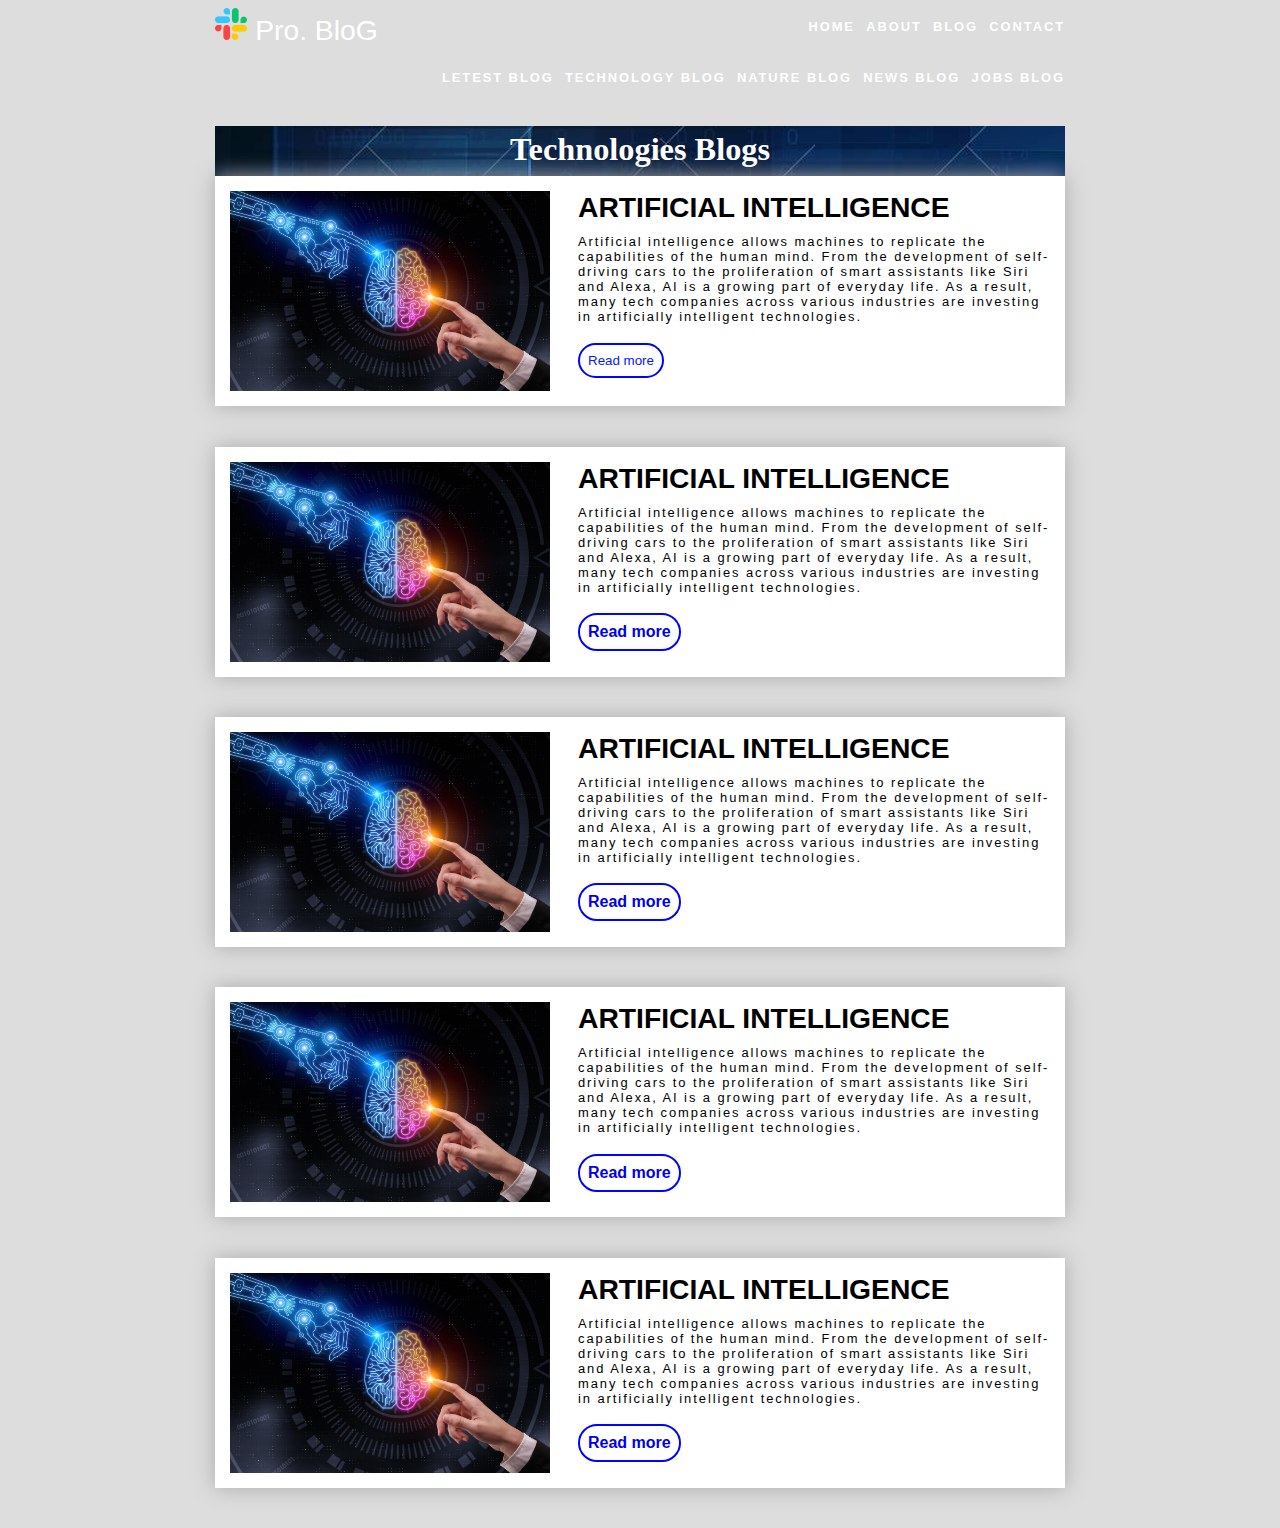
==== more.html @ d331b0a1 "Initial commit" ====
<!DOCTYPE html>
<html lang="en">
<head>
    <meta charset="UTF-8">
    <meta http-equiv="X-UA-Compatible" content="IE=edge">
    <meta name="viewport" content="width=device-width, initial-scale=1.0">
    <title>Document</title>
    <link rel="stylesheet" href="more.css">
    <link rel="stylesheet" href="css/style.css">
    <link rel="stylesheet" href="css/index.css">
</head>
<body>

    <div class="morecontainer">
        <div class="moretoolbardiv">
            <nav class="navbar">
                <div class="container">
                    <h1 class="logo lg-heading"><img src="logo.png" alt="png"> Pro. BloG</h1>
                    <ul class="nav-items">
                        <li class="nav-item"><a href="index.html"> Home</a></li>
                        <li class="nav-item"><a href="about.html">About</a></li>
                        <li class="nav-item"><a href="more.html">Blog</a></li>
                        <li class="nav-item"><a href="contact.html">Contact</a></li>
                    </ul>
                </div>
            </nav>
        </div>
    <div class="morecontainer">
        <div class="moretoolbardiv">
            <nav class="navbar">
                <div class="container">
                    <!-- <h1 class="logo lg-heading"><img src="logo.png" alt="png"></h1> -->
                    <ul class="nav-items">
                        <li class="nav-item"><a href="index.html">Letest Blog</a></li>
                        <li class="nav-item"><a href="about.html">Technology Blog</a></li>
                        <li class="nav-item"><a href="more.html">Nature Blog</a></li>
                        <li class="nav-item"><a href="contact.html">News Blog</a></li>
                        <li class="nav-item"><a href="contact.html">Jobs Blog</a></li>
                    </ul>
                </div>
            </nav>
        </div>

        <div class="moresection">
            <section class="showcase" id="sowcase">
                <div class="container">
                    <div class="rowx">
                        
                            <h1>
                                Technologies Blogs
                            </h1>
                        
                    </div>
                   <div class="ppp">
                    <div class="row row1">
                        <div class="img-box">
                            <img src="./011.jpg" alt="">
                        </div>
                        <div class="text-box">
        
                            <h2 class="h2 lg-heading">Artificial intelligence</h2>                                                      
                            <p class="p1">Artificial intelligence allows machines to replicate the capabilities of the human mind. From the development of self-driving cars to the proliferation of smart assistants like Siri and Alexa, AI is a growing part of everyday life. As a result, many tech companies across various industries are investing in artificially intelligent technologies.</p>
                           <button class="btn"><target="_blank">Read more</a></button>
        
                        </div>
                    </div>
                    <div class="row row1">
                        <div class="img-box">
                            <img src="./011.jpg" alt="">
                        </div>
                        <div class="text-box">
        
                            <h2 class="h2 lg-heading">Artificial intelligence</h2>                                                      
                            <p class="p1">Artificial intelligence allows machines to replicate the capabilities of the human mind. From the development of self-driving cars to the proliferation of smart assistants like Siri and Alexa, AI is a growing part of everyday life. As a result, many tech companies across various industries are investing in artificially intelligent technologies.</p>
                            <button class="btn"><a href="https://www.amazon.in/Lenovo-IdeaPad-Warranty-Platinum-81WQ00MQIN/dp/B09YJ1Q16L/ref=sr_1_1?crid=397VE9W4CT8GV&keywords=laptop&qid=1660553133&sprefix=laptop%2Cspecialty-aps%2C2276&sr=8-1" target="_blank">Read more</a></button>
        
                        </div>
                    </div>
                    <div class="row row1">
                        <div class="img-box">
                            <img src="./011.jpg" alt="">
                        </div>
                        <div class="text-box">
        
                            <h2 class="h2 lg-heading">Artificial intelligence</h2>                                                      
                            <p class="p1">Artificial intelligence allows machines to replicate the capabilities of the human mind. From the development of self-driving cars to the proliferation of smart assistants like Siri and Alexa, AI is a growing part of everyday life. As a result, many tech companies across various industries are investing in artificially intelligent technologies.</p>
                            <button class="btn"><a href="https://www.amazon.in/Lenovo-IdeaPad-Warranty-Platinum-81WQ00MQIN/dp/B09YJ1Q16L/ref=sr_1_1?crid=397VE9W4CT8GV&keywords=laptop&qid=1660553133&sprefix=laptop%2Cspecialty-aps%2C2276&sr=8-1" target="_blank">Read more</a></button>
        
                        </div>
                    </div>
                    <div class="row row1">
                        <div class="img-box">
                            <img src="./011.jpg" alt="">
                        </div>
                        <div class="text-box">
        
                            <h2 class="h2 lg-heading">Artificial intelligence</h2>                                                      
                            <p class="p1">Artificial intelligence allows machines to replicate the capabilities of the human mind. From the development of self-driving cars to the proliferation of smart assistants like Siri and Alexa, AI is a growing part of everyday life. As a result, many tech companies across various industries are investing in artificially intelligent technologies.</p>
                            <button class="btn"><a href="https://www.amazon.in/Lenovo-IdeaPad-Warranty-Platinum-81WQ00MQIN/dp/B09YJ1Q16L/ref=sr_1_1?crid=397VE9W4CT8GV&keywords=laptop&qid=1660553133&sprefix=laptop%2Cspecialty-aps%2C2276&sr=8-1" target="_blank">Read more</a></button>
        
                        </div>
                    </div>
                    <div class="row row1">
                        <div class="img-box">
                            <img src="./011.jpg" alt="">
                        </div>
                        <div class="text-box">
        
                            <h2 class="h2 lg-heading">Artificial intelligence</h2>                                                      
                            <p class="p1">Artificial intelligence allows machines to replicate the capabilities of the human mind. From the development of self-driving cars to the proliferation of smart assistants like Siri and Alexa, AI is a growing part of everyday life. As a result, many tech companies across various industries are investing in artificially intelligent technologies.</p>
                            <button class="btn"><a href="https://www.amazon.in/Lenovo-IdeaPad-Warranty-Platinum-81WQ00MQIN/dp/B09YJ1Q16L/ref=sr_1_1?crid=397VE9W4CT8GV&keywords=laptop&qid=1660553133&sprefix=laptop%2Cspecialty-aps%2C2276&sr=8-1" target="_blank">Read more</a></button>
        
                        </div>
                    </div>
                   </div>
                    

                </div>
            </section>
    
        </div>
    </div>
</body>
</html>
---- css/style.css ----
/* *{
    margin: 0%;
    padding: 0%;
    box-sizing: border-box;
}
body{
    font-family: Arial, Helvetica, sans-serif;
    background-color: grey;
}
h3{
    background-color: rgb(132, 251, 255);
    color: rgb(0, 0, 0);
    text-align: center;
    width: 80%;
    margin: auto;
    margin-top: 15px;
    padding: 3px;
    border: 2px solid black;
    border-radius: 10px;    
} */




.section01 {
    text-align: center;
    align-items: center;
    align-items: center;
}

.section01 button a{
    display: inline-block;
    color: black;
    font-size: 3rem;
   
}



/* .header .maincolordiv .main-contain{
    color: rgb(255, 45, 45);
} */



.container .divx {
    color: white;
    margin-top: 40px;
    width: 90px;
    height: 400px;
    border-radius: 10px;
    border: 1px solid rgb(255, 255, 255);
}
.container .divx .lix{
    list-style: none;
    padding: 10px;
}
.divx .lix a{
    display: inline-block;
    color: white;
    border-bottom: 1px solid rgb(255, 255, 255);
}


.container .divx .ulx .lix a:hover{
    border-bottom: 2px solid red;
}


@media (max-width: 380px){
  
    .container .divx{
        display: none;
    }

}

.divforbackgroundcolor{
    
    border: 2px solid black;
    background-color: rgb(118, 179, 173);
}

.navigation .nav-left {
    /* background-color: red; */
}

.navigation h1{
    font-size: 3.3rem;
    margin-left: 10px;
}

.navigation .logo img{
    height: 40px;
}

/* .navigation ul{
    display: inline-block;
    font-size: 2rem;
} */
---- css/index.css ----
*{
    margin: 0%;
    padding: 0%;
    box-sizing: border-box;
}
html{
    font-size: 50.5%;
}
body{
    font-family: Arial, Helvetica, sans-serif;
    background-color: #ddd;
    /* color: black; */
}

a{
    font-size: 1.6rem;
    text-decoration: none;
}
p, li{
    font-size: 1.6rem;
    margin-bottom: 0.5em;
    letter-spacing: 0.15em;
}


.li1 img{
    height: 40px;
    /* background-color: green; */
    padding-left: 150px;
    
    
}

.social-media li{
    list-style: none;
    display: inline;
   
}


.social-media{
    /* background-color: red; */
    padding-bottom: 20px;
    /* text-align: center; */
}



.header{
    height: 96vh;
    /* color: black; */
    border: 2px solid rgb(0, 0, 0);
    background: linear-gradient(rgba(0,0,0,0.5),rgba(0,0,0,0.7)) , url("../03.jpg");
    background: url("../11.jpg");
    background-position: center;
    background-size: cover;
    position: relative;
    background-repeat: no-repeat;
}

.navbar{
    /* border: 2px solid rgb(255, 255, 255); */
    margin-top: 4px;
    /* margin-bottom: 444px; */
    padding: 4px;
    /* padding-bottom: 44px; */
    /* background-color: rebeccapurple; */
}

 .logo,
 .nav-items a{
    color: rgb(255, 255, 255);
    font-weight: bolder;
}

 .navbar .logo{
    width: 300px;
    float: left;
    /* font-size: 3.5rem; */
    font-weight: 100;
}

 .navbar .nav-items{
    float: right;
}

 .nav-item{
    /* display: flex; */
    display: inline-block;
    padding-top: 11px;
    text-transform: uppercase;
    margin-left: 9px;
    

}

.container .logo img{
    height: 4rem;
}


.navbar li{
    list-style: none;
}

.navbar::after{
    content: '';
    display: block;
    clear: both;
}

.navbar a:hover{
    border-bottom: 2px solid rgb(255, 0, 0);
}

/* *********** utility class *************** */

.container{
    max-width: 850px;
    width: 95%;
    margin: auto;
    /* background-color: #ddd; */
}

.lg-heading{
    font-size: 3.5rem;
}
.mm-heading{
    font-size: 2.2rem;
}
.redcolor{
    color: red;
}
.light{
    color: #f4f4f4;
}
.black{
    color: #333;
}
.grey{
    color: #555;
}
/* *************** main-contain************ */

.main-contain{
    color: #ddd;
    text-transform: uppercase;

}

.h1{
    font-weight: 100;
}

.btn{
    display: inline-block;
    padding: 4px;
    border-radius: 8em;
}

/* *********** main-contain****** */

.main-contain{
    /* border: 2px solid black; */
    position: absolute;
    top: 50%;
    left: 50%;
    
    text-align: center;
    transform: translate(-50%,-50%);
}

.h1{
    margin-bottom: 30px;
}

.p{
    font-size: 13px;
}

.btn{
    background-color: rgb(255, 255, 255);
    color: rgb(0, 26, 255);
    padding: 8px;
    margin-top: 12px;
    border: 2px solid rgb(0, 4, 255);
    
}

/* ***** section ******/


/* .showcase{
    background-color: rgb(255, 255, 255);
} */

.row{
    height: 230px;
    background-color: rgb(255, 255, 255);
    margin: 5rem auto;
    padding-top: 15px;
    padding-left: 15px;
    padding-right: 15px;
    
    box-shadow: 0px 0px 20px 0px #aaa;
}

.img-box{
    height: 200px;
    float: left;
    width: auto;
    background-color: rgb(255, 255, 255);
}
.text-box{
    float: right;
    width: 60%;
    height: 100%;
    background-color: rgb(255, 255, 255);
    padding-left: 20px;
    /* padding-top: 7px; */
}

.img1-box{
    width: auto;
    height: 200px;
    float: right;
    /* background-color: rgb(192, 23, 23); */
}
.text1-box{
    width: 60%;
    float: left;
    height: 100%;
    background-color: rgb(255, 255, 255);
    padding-right: 20px;
    /* padding-top: 7px; */
}

.showcase .container .row .img-box img{
    height: 100%;
    width: 100%;
    
}

.showcase .container .row2 .img1-box img{
    height: 100%;
    width: 100%;
}

.img-box ,img1-box img{
    object-fit: cover;
}

.h2{
    text-transform: uppercase;
    margin-bottom: 10px;
}

.p1{
    
}

.btn:hover{
    display: inline-block;
    height: 50px;
    width: auto;
    font-size: 16px;
}

/* ****** features *********** */

.features{
    color: white;
    /* box-shadow: 0px 0px 20px 0px rebeccapurple; */
}

.div01{
    background-color: white;
    color: black;
    height: 190px;
    width: 32.333%;
    float: left;
    border: 2px solid black;
    text-align: center;
    border-radius: 10px;
    margin-bottom: 101px;
    margin-right: 8px;
    
    box-shadow: 0px 0px 20px 0px #333;
}
.div02{
    background-color: white;
    color: black;
    height: 190px;
    width: 32.333%;
    float: left;
    text-align: center;
    border: 2px solid black;
    border-radius: 10px;
    margin-bottom: 101px;
    margin-right: 8px;
    box-shadow: 0px 0px 20px 0px #333;
}
.div03{
    background-color: rgb(255, 255, 255);
    height: 190px;
    color: black;
    text-align: center;
    width: 32.333%;
    float: left;
    border: 2px solid black;
    border-radius: 10px;
    margin-bottom: 101px;
    /* margin-right: px; */
    box-shadow: 0px 0px 20px 0px #333;
}

.hx{
    margin-bottom: 10px;
}

.btn a{
    display: inline-block;
    font-size: 16px;
    font-weight: bold;
}

.black{
    background-color: #263238;
    height: 60px;
    padding-top: 15px;
}

.h2x{
    /* background-color: rebeccapurple; */
    width: 700px;
    margin: auto;
    margin-top: 50px;
    margin-bottom: 20px;
    border-bottom: 4px solid #063946;

}

.aboutdiv li{
    list-style: none;
}

.aboutdiv01{
    float: left;
    width: 50%;
    text-align: center;
    margin-top: 40px;
}

.aboutdiv02{
    float: right;
    width: 50%;
    text-align: center;
    margin-top: 40px;
}

.aboutdiv img{
    height: 10px;
    
}

.foot01{
    display: inline-block;
   background-color: #063946;
   width: 24.5%;
   margin-top: 30px;
   border: 2px solid black;
   border-radius: 7px;
   padding: 5px;
   text-align: center;
   color: white;
}

.last{
    background-color: #063946;
    margin-top: 20px;
    height: 38px;
    padding: 5px;
    color: white;
    border: 3px solid black;
    border-radius: 3px;
}

.last01{
    width: 70%;
    /* background-color: yellow; */
    float: left;
}

.last02{
    float: right;
    
}

.last02 button{
    margin-right: 8px;
    /* margin-bottom: 2px; */
    
}

.last a{
    display: inline-block;
    font-size: 14px;
    background-color: #063946;
    color: white;
    border-radius: 5px;
    padding: 2px;
    
}

.companyi{
    margin-top: 20px;
    /* background-color: red; */
    width: 50%;
    float: left;
    height: 510px;
    padding: 10px;
    border-left: 2px  solid black;
    border-top: 2px  solid black;
    border-bottom: 2px  solid black;
    border-radius: 10px;
}
.form{
    /* background-color: rgb(31, 19, 73); */
    width: 50%;
    margin-top: 20px;
    
    float: right;
    height: 510px;
    padding: 10px;
    border-right: 2px  solid black;
    border-top: 2px  solid black;
    border-bottom: 2px  solid black;
    border-radius: 10px;
}

.mainform .companyi .lg-heading img{
    height: 30px;
    margin-top: 5px;
    /* background-color: yellow; */
}

.mainform .companyi .lg-heading{
    margin-bottom: 8px;
    font-size: 24px;
    /* border-bottom: 3px solid red; */
}
.mainform .companyi p{
    margin-bottom: 15px;
    
}

.companyi .img{
    height: 217px;
    margin-top: 30px;
}

.form input{
    margin-bottom: 14px;
    width: 100%;
}

.form .lg-heading{
    border-bottom: 2px solid red;
    margin-bottom: 10px;
}

.m{
    background-color: rgb(255, 255, 255);
    height: 180px;
}

form.form input.submit{
    width: 20%;
    margin-left: 35%;
    background-color: red;
    color: white;
    border-radius: 5px;
    padding: 3px;
}


@media (min-width:500px) and (max-width: 695px){
    html{
        font-size: 5px;
    }

    .navbar .logo{
        width: 100%;
        text-align: center;
    }

    .navbar .nav-items{
        float: none;
        width: 100%;
        text-align: center;
    }

}
@media (max-width:500px){
    html{
        font-size: 5px;
    }

    .navbar .logo{
        width: 100%;
        text-align: center;
    }

    .navbar .nav-items{
        float: none;
        width: 100%;
        text-align: center;
    }

}


.mainbody{
   background-color: #333;
    height: 8900px;
    width: 100%;
    background-repeat: no-repeat;
    font-size: 1.6rem;
    background-position: center;
    background-size: cover;

}

.barr{
    background-color: #063946;
}

.content01{
    height: 300px;
    background-color: lightblue;
    border: 1px solid black;
    border-radius: 10px;
    margin-top: 20px;
    margin-bottom: 10px;
}

.content01 .subcontent01{
    /* background-color: red; */
    background: url("../01.jpg");
    display: inline-block;
    width: 48%;
    height: 90%;
    margin-top: 15px;
    padding: 10px;
    /* border: 1px solid black; */
    border-radius: 10px;
    margin-left: 5px;

}

.content01 .subcontent02{
   /* background-color: red; */
   background: url("../01.jpg");
    display: inline-block;
    width: 48%;
    height: 90%;
    margin-top: 15px;
    padding: 10px;
    /* border: 1px solid black; */
    border-radius: 10px;
    margin-left: 5px;
}


.footer .mainfooter{
    height: 100px;
    width: auto;
    background-color: lightcyan;
    border: 2px solid black;
    border-radius: 10px;
    text-align: center;
    padding-top: 30px;
    margin: 20px;
    

}

.footer .mainfooter h1{
    display: inline-block;
    border-bottom: 2px solid black;
}


.colordiv{
    /* background-color: yellow; */
    height: 590px;
}


.colordiv1{
    /* background-color: yellow; */
    height: 2100px;
}




/* ************************* */

.colordiv .navbar{
    background-color: rebeccapurple;
}



.moresection .showcase .container .rowx{
    height: 40px;
    text-align: center;
    padding-top: 30px;
}


.moresection .showcase .container .rowx h1{
    font-size: 4rem;
    height: 50px;
    color: white;
    font-family: Arial Rounded MT Bold;
    background-image: url(../022.jpg);
    /* border-radius: 2px solid rgb(255, 255, 255); */
    margin-bottom:0%;
    padding-top: 5px;
}


.morecontainer .moretoolbardiv .navbar .nav-items{
    /* font-family: Arial Rounded MT Bold; */
}

.ppp{
    margin-top: 20px;
}
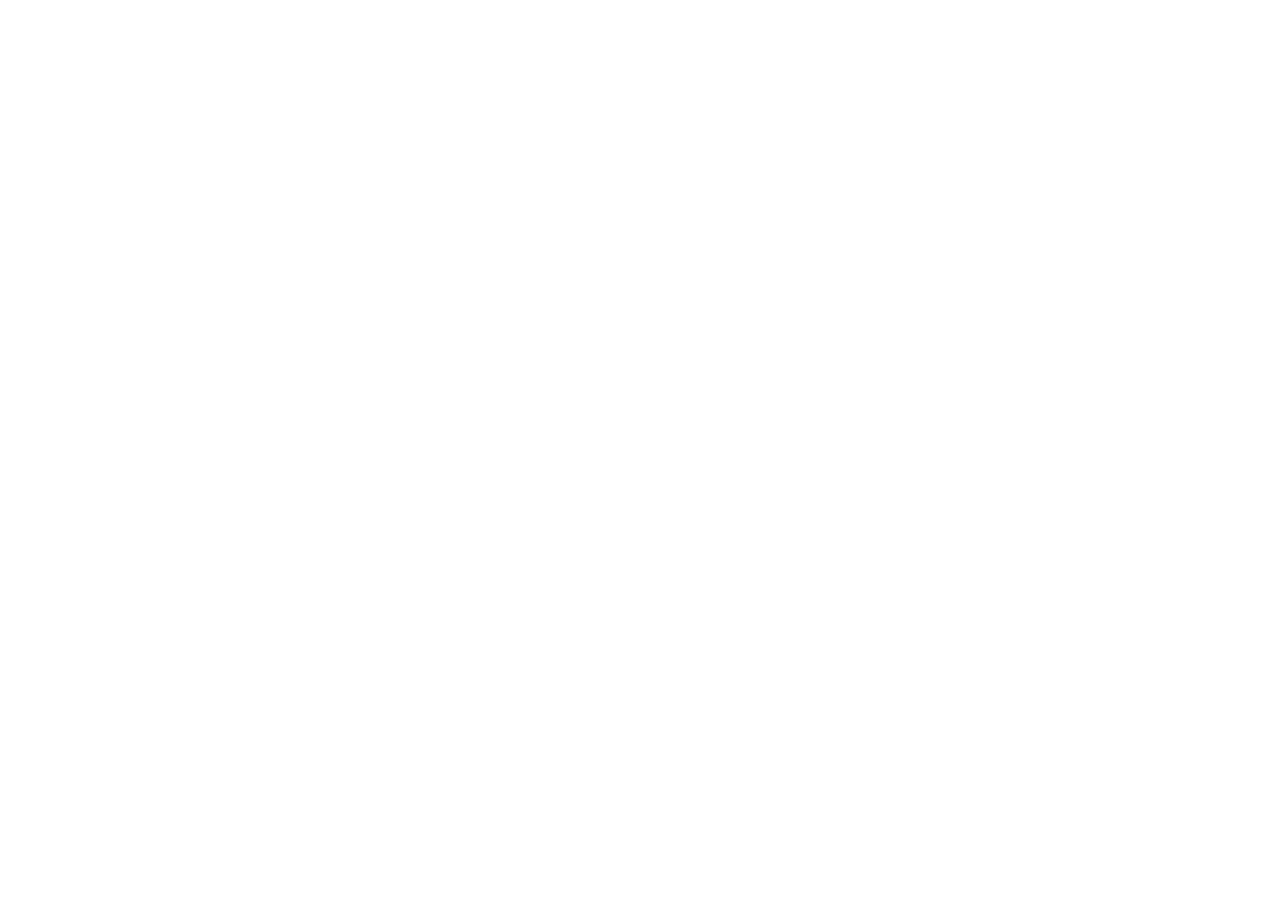
==== commit 3c147691: ".... .." ====
--- a/more.html
+++ b/more.html
@@ -1,124 +1,124 @@
-<!DOCTYPE html>
-<html lang="en">
-<head>
-    <meta charset="UTF-8">
-    <meta http-equiv="X-UA-Compatible" content="IE=edge">
-    <meta name="viewport" content="width=device-width, initial-scale=1.0">
-    <title>Document</title>
-    <link rel="stylesheet" href="more.css">
-    <link rel="stylesheet" href="css/style.css">
-    <link rel="stylesheet" href="css/index.css">
-</head>
-<body>
+<!--<!DOCTYPE html>-->
+<!--<html lang="en">-->
+<!--<head>-->
+<!--    <meta charset="UTF-8">-->
+<!--    <meta http-equiv="X-UA-Compatible" content="IE=edge">-->
+<!--    <meta name="viewport" content="width=device-width, initial-scale=1.0">-->
+<!--    <title>Document</title>-->
+<!--    <link rel="stylesheet" href="more.css">-->
+<!--    <link rel="stylesheet" href="css/style.css">-->
+<!--    <link rel="stylesheet" href="css/index.css">-->
+<!--</head>-->
+<!--<body>-->
 
-    <div class="morecontainer">
-        <div class="moretoolbardiv">
-            <nav class="navbar">
-                <div class="container">
-                    <h1 class="logo lg-heading"><img src="logo.png" alt="png"> Pro. BloG</h1>
-                    <ul class="nav-items">
-                        <li class="nav-item"><a href="index.html"> Home</a></li>
-                        <li class="nav-item"><a href="about.html">About</a></li>
-                        <li class="nav-item"><a href="more.html">Blog</a></li>
-                        <li class="nav-item"><a href="contact.html">Contact</a></li>
-                    </ul>
-                </div>
-            </nav>
-        </div>
-    <div class="morecontainer">
-        <div class="moretoolbardiv">
-            <nav class="navbar">
-                <div class="container">
-                    <!-- <h1 class="logo lg-heading"><img src="logo.png" alt="png"></h1> -->
-                    <ul class="nav-items">
-                        <li class="nav-item"><a href="index.html">Letest Blog</a></li>
-                        <li class="nav-item"><a href="about.html">Technology Blog</a></li>
-                        <li class="nav-item"><a href="more.html">Nature Blog</a></li>
-                        <li class="nav-item"><a href="contact.html">News Blog</a></li>
-                        <li class="nav-item"><a href="contact.html">Jobs Blog</a></li>
-                    </ul>
-                </div>
-            </nav>
-        </div>
+<!--    <div class="morecontainer">-->
+<!--        <div class="moretoolbardiv">-->
+<!--            <nav class="navbar">-->
+<!--                <div class="container">-->
+<!--                    <h1 class="logo lg-heading"><img src="logo.png" alt="png"> Pro. BloG</h1>-->
+<!--                    <ul class="nav-items">-->
+<!--                        <li class="nav-item"><a href="index.html"> Home</a></li>-->
+<!--                        <li class="nav-item"><a href="about.html">About</a></li>-->
+<!--                        <li class="nav-item"><a href="more.html">Blog</a></li>-->
+<!--                        <li class="nav-item"><a href="contact.html">Contact</a></li>-->
+<!--                    </ul>-->
+<!--                </div>-->
+<!--            </nav>-->
+<!--        </div>-->
+<!--    <div class="morecontainer">-->
+<!--        <div class="moretoolbardiv">-->
+<!--            <nav class="navbar">-->
+<!--                <div class="container">-->
+<!--                    &lt;!&ndash; <h1 class="logo lg-heading"><img src="logo.png" alt="png"></h1> &ndash;&gt;-->
+<!--                    <ul class="nav-items">-->
+<!--                        <li class="nav-item"><a href="index.html">Letest Blog</a></li>-->
+<!--                        <li class="nav-item"><a href="about.html">Technology Blog</a></li>-->
+<!--                        <li class="nav-item"><a href="more.html">Nature Blog</a></li>-->
+<!--                        <li class="nav-item"><a href="contact.html">News Blog</a></li>-->
+<!--                        <li class="nav-item"><a href="contact.html">Jobs Blog</a></li>-->
+<!--                    </ul>-->
+<!--                </div>-->
+<!--            </nav>-->
+<!--        </div>-->
 
-        <div class="moresection">
-            <section class="showcase" id="sowcase">
-                <div class="container">
-                    <div class="rowx">
-                        
-                            <h1>
-                                Technologies Blogs
-                            </h1>
-                        
-                    </div>
-                   <div class="ppp">
-                    <div class="row row1">
-                        <div class="img-box">
-                            <img src="./011.jpg" alt="">
-                        </div>
-                        <div class="text-box">
-        
-                            <h2 class="h2 lg-heading">Artificial intelligence</h2>                                                      
-                            <p class="p1">Artificial intelligence allows machines to replicate the capabilities of the human mind. From the development of self-driving cars to the proliferation of smart assistants like Siri and Alexa, AI is a growing part of everyday life. As a result, many tech companies across various industries are investing in artificially intelligent technologies.</p>
-                           <button class="btn"><target="_blank">Read more</a></button>
-        
-                        </div>
-                    </div>
-                    <div class="row row1">
-                        <div class="img-box">
-                            <img src="./011.jpg" alt="">
-                        </div>
-                        <div class="text-box">
-        
-                            <h2 class="h2 lg-heading">Artificial intelligence</h2>                                                      
-                            <p class="p1">Artificial intelligence allows machines to replicate the capabilities of the human mind. From the development of self-driving cars to the proliferation of smart assistants like Siri and Alexa, AI is a growing part of everyday life. As a result, many tech companies across various industries are investing in artificially intelligent technologies.</p>
-                            <button class="btn"><a href="https://www.amazon.in/Lenovo-IdeaPad-Warranty-Platinum-81WQ00MQIN/dp/B09YJ1Q16L/ref=sr_1_1?crid=397VE9W4CT8GV&keywords=laptop&qid=1660553133&sprefix=laptop%2Cspecialty-aps%2C2276&sr=8-1" target="_blank">Read more</a></button>
-        
-                        </div>
-                    </div>
-                    <div class="row row1">
-                        <div class="img-box">
-                            <img src="./011.jpg" alt="">
-                        </div>
-                        <div class="text-box">
-        
-                            <h2 class="h2 lg-heading">Artificial intelligence</h2>                                                      
-                            <p class="p1">Artificial intelligence allows machines to replicate the capabilities of the human mind. From the development of self-driving cars to the proliferation of smart assistants like Siri and Alexa, AI is a growing part of everyday life. As a result, many tech companies across various industries are investing in artificially intelligent technologies.</p>
-                            <button class="btn"><a href="https://www.amazon.in/Lenovo-IdeaPad-Warranty-Platinum-81WQ00MQIN/dp/B09YJ1Q16L/ref=sr_1_1?crid=397VE9W4CT8GV&keywords=laptop&qid=1660553133&sprefix=laptop%2Cspecialty-aps%2C2276&sr=8-1" target="_blank">Read more</a></button>
-        
-                        </div>
-                    </div>
-                    <div class="row row1">
-                        <div class="img-box">
-                            <img src="./011.jpg" alt="">
-                        </div>
-                        <div class="text-box">
-        
-                            <h2 class="h2 lg-heading">Artificial intelligence</h2>                                                      
-                            <p class="p1">Artificial intelligence allows machines to replicate the capabilities of the human mind. From the development of self-driving cars to the proliferation of smart assistants like Siri and Alexa, AI is a growing part of everyday life. As a result, many tech companies across various industries are investing in artificially intelligent technologies.</p>
-                            <button class="btn"><a href="https://www.amazon.in/Lenovo-IdeaPad-Warranty-Platinum-81WQ00MQIN/dp/B09YJ1Q16L/ref=sr_1_1?crid=397VE9W4CT8GV&keywords=laptop&qid=1660553133&sprefix=laptop%2Cspecialty-aps%2C2276&sr=8-1" target="_blank">Read more</a></button>
-        
-                        </div>
-                    </div>
-                    <div class="row row1">
-                        <div class="img-box">
-                            <img src="./011.jpg" alt="">
-                        </div>
-                        <div class="text-box">
-        
-                            <h2 class="h2 lg-heading">Artificial intelligence</h2>                                                      
-                            <p class="p1">Artificial intelligence allows machines to replicate the capabilities of the human mind. From the development of self-driving cars to the proliferation of smart assistants like Siri and Alexa, AI is a growing part of everyday life. As a result, many tech companies across various industries are investing in artificially intelligent technologies.</p>
-                            <button class="btn"><a href="https://www.amazon.in/Lenovo-IdeaPad-Warranty-Platinum-81WQ00MQIN/dp/B09YJ1Q16L/ref=sr_1_1?crid=397VE9W4CT8GV&keywords=laptop&qid=1660553133&sprefix=laptop%2Cspecialty-aps%2C2276&sr=8-1" target="_blank">Read more</a></button>
-        
-                        </div>
-                    </div>
-                   </div>
-                    
+<!--        <div class="moresection">-->
+<!--            <section class="showcase" id="sowcase">-->
+<!--                <div class="container">-->
+<!--                    <div class="rowx">-->
+<!--                        -->
+<!--                            <h1>-->
+<!--                                Technologies Blogs-->
+<!--                            </h1>-->
+<!--                        -->
+<!--                    </div>-->
+<!--                   <div class="ppp">-->
+<!--                    <div class="row row1">-->
+<!--                        <div class="img-box">-->
+<!--                            <img src="./011.jpg" alt="">-->
+<!--                        </div>-->
+<!--                        <div class="text-box">-->
+<!--        -->
+<!--                            <h2 class="h2 lg-heading">Artificial intelligence</h2>                                                      -->
+<!--                            <p class="p1">Artificial intelligence allows machines to replicate the capabilities of the human mind. From the development of self-driving cars to the proliferation of smart assistants like Siri and Alexa, AI is a growing part of everyday life. As a result, many tech companies across various industries are investing in artificially intelligent technologies.</p>-->
+<!--                           <button class="btn"><target="_blank">Read more</a></button>-->
+<!--        -->
+<!--                        </div>-->
+<!--                    </div>-->
+<!--                    <div class="row row1">-->
+<!--                        <div class="img-box">-->
+<!--                            <img src="./011.jpg" alt="">-->
+<!--                        </div>-->
+<!--                        <div class="text-box">-->
+<!--        -->
+<!--                            <h2 class="h2 lg-heading">Artificial intelligence</h2>                                                      -->
+<!--                            <p class="p1">Artificial intelligence allows machines to replicate the capabilities of the human mind. From the development of self-driving cars to the proliferation of smart assistants like Siri and Alexa, AI is a growing part of everyday life. As a result, many tech companies across various industries are investing in artificially intelligent technologies.</p>-->
+<!--                            <button class="btn"><a href="https://www.amazon.in/Lenovo-IdeaPad-Warranty-Platinum-81WQ00MQIN/dp/B09YJ1Q16L/ref=sr_1_1?crid=397VE9W4CT8GV&keywords=laptop&qid=1660553133&sprefix=laptop%2Cspecialty-aps%2C2276&sr=8-1" target="_blank">Read more</a></button>-->
+<!--        -->
+<!--                        </div>-->
+<!--                    </div>-->
+<!--                    <div class="row row1">-->
+<!--                        <div class="img-box">-->
+<!--                            <img src="./011.jpg" alt="">-->
+<!--                        </div>-->
+<!--                        <div class="text-box">-->
+<!--        -->
+<!--                            <h2 class="h2 lg-heading">Artificial intelligence</h2>                                                      -->
+<!--                            <p class="p1">Artificial intelligence allows machines to replicate the capabilities of the human mind. From the development of self-driving cars to the proliferation of smart assistants like Siri and Alexa, AI is a growing part of everyday life. As a result, many tech companies across various industries are investing in artificially intelligent technologies.</p>-->
+<!--                            <button class="btn"><a href="https://www.amazon.in/Lenovo-IdeaPad-Warranty-Platinum-81WQ00MQIN/dp/B09YJ1Q16L/ref=sr_1_1?crid=397VE9W4CT8GV&keywords=laptop&qid=1660553133&sprefix=laptop%2Cspecialty-aps%2C2276&sr=8-1" target="_blank">Read more</a></button>-->
+<!--        -->
+<!--                        </div>-->
+<!--                    </div>-->
+<!--                    <div class="row row1">-->
+<!--                        <div class="img-box">-->
+<!--                            <img src="./011.jpg" alt="">-->
+<!--                        </div>-->
+<!--                        <div class="text-box">-->
+<!--        -->
+<!--                            <h2 class="h2 lg-heading">Artificial intelligence</h2>                                                      -->
+<!--                            <p class="p1">Artificial intelligence allows machines to replicate the capabilities of the human mind. From the development of self-driving cars to the proliferation of smart assistants like Siri and Alexa, AI is a growing part of everyday life. As a result, many tech companies across various industries are investing in artificially intelligent technologies.</p>-->
+<!--                            <button class="btn"><a href="https://www.amazon.in/Lenovo-IdeaPad-Warranty-Platinum-81WQ00MQIN/dp/B09YJ1Q16L/ref=sr_1_1?crid=397VE9W4CT8GV&keywords=laptop&qid=1660553133&sprefix=laptop%2Cspecialty-aps%2C2276&sr=8-1" target="_blank">Read more</a></button>-->
+<!--        -->
+<!--                        </div>-->
+<!--                    </div>-->
+<!--                    <div class="row row1">-->
+<!--                        <div class="img-box">-->
+<!--                            <img src="./011.jpg" alt="">-->
+<!--                        </div>-->
+<!--                        <div class="text-box">-->
+<!--        -->
+<!--                            <h2 class="h2 lg-heading">Artificial intelligence</h2>                                                      -->
+<!--                            <p class="p1">Artificial intelligence allows machines to replicate the capabilities of the human mind. From the development of self-driving cars to the proliferation of smart assistants like Siri and Alexa, AI is a growing part of everyday life. As a result, many tech companies across various industries are investing in artificially intelligent technologies.</p>-->
+<!--                            <button class="btn"><a href="https://www.amazon.in/Lenovo-IdeaPad-Warranty-Platinum-81WQ00MQIN/dp/B09YJ1Q16L/ref=sr_1_1?crid=397VE9W4CT8GV&keywords=laptop&qid=1660553133&sprefix=laptop%2Cspecialty-aps%2C2276&sr=8-1" target="_blank">Read more</a></button>-->
+<!--        -->
+<!--                        </div>-->
+<!--                    </div>-->
+<!--                   </div>-->
+<!--                    -->
 
-                </div>
-            </section>
-    
-        </div>
-    </div>
-</body>
-</html>+<!--                </div>-->
+<!--            </section>-->
+<!--    -->
+<!--        </div>-->
+<!--    </div>-->
+<!--</body>-->
+<!--</html>-->